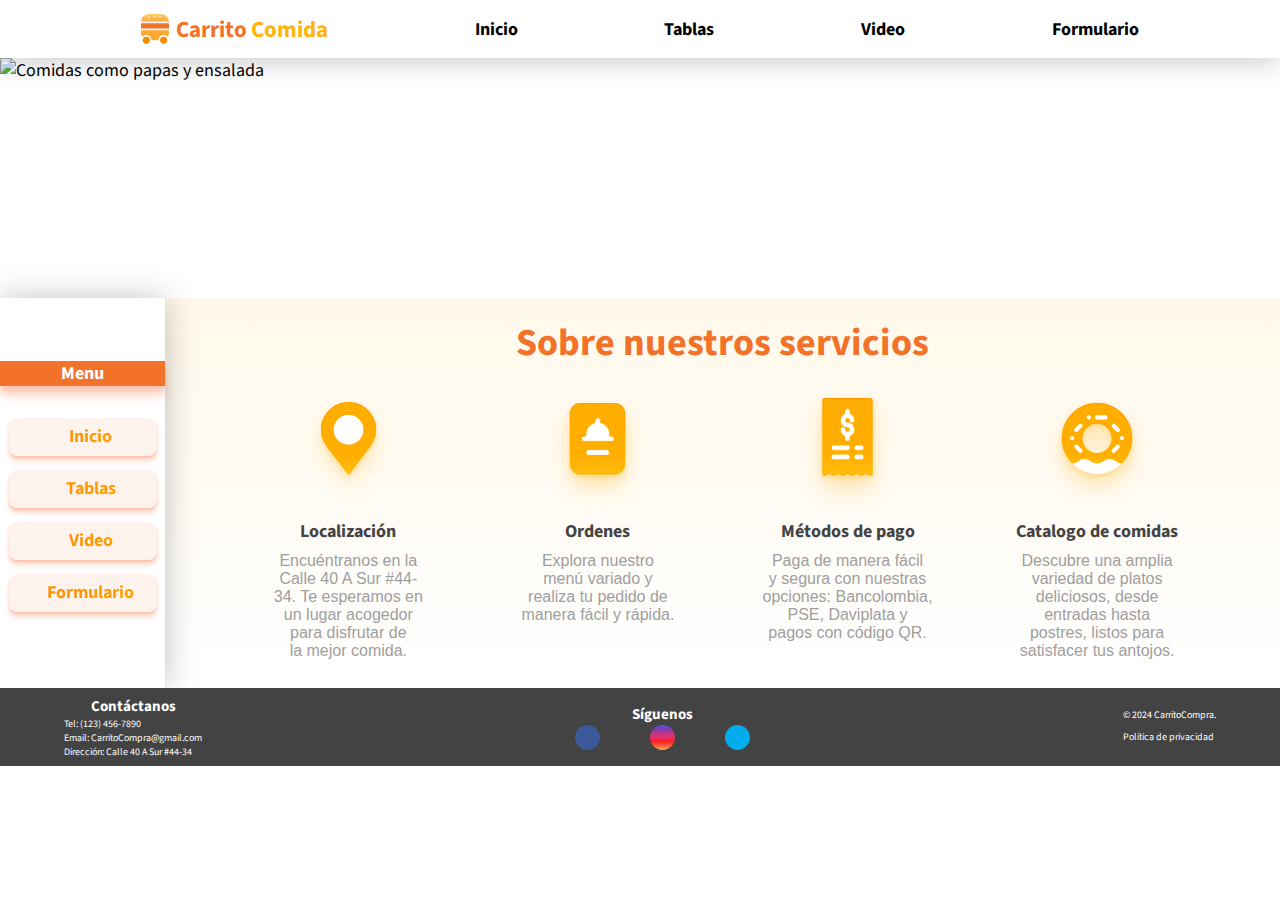
==== index.html @ 59a5022c "Add files via upload" ====
<!DOCTYPE html>
<html lang="en">

<head>
    <meta charset="UTF-8" />
    <meta name="viewport" content="width=device-width, initial-scale=1.0" />
    <title>Car.Comida 👨‍🍳</title>
    <link rel="stylesheet" href="style.css" />
    <link rel="shortcut icon" href="./imagenes/iconChef.svg" type="image/x-icon" />
    <link rel="preconnect" href="https://fonts.googleapis.com" />
    <link rel="preconnect" href="https://fonts.gstatic.com" crossorigin />
    <link href="https://fonts.googleapis.com/css2?family=Source+Sans+3:wght@200;300;400;500;600;700;800;900&display=swap" rel="stylesheet" />
    <link rel="stylesheet" href="styleIndex.css">
</head>

<body>
    <header class="header">
        <nav class="nav">
            <ul class="nav__list">
                <li class="nav__item nav_item--logo">
                    <a href="index.html" class="nav__link link">
                        <img src="/Imagenes/iconChef.svg" alt="Logo" class="nav__image" />
                        <p class="nav__text nav__text--logo">
                            <span class="nav__span-carrito">Carrito</span>
                            <span class="nav__span-comida">Comida</span>
                        </p>
                    </a>
                </li>
                <li class="nav__item">
                    <a href="index.html" class="nav__link link">Inicio</a>
                </li>
                <li class="nav__item">
                    <a href="tabla.html" class="nav__link link">Tablas</a>
                </li>
                <li class="nav__item">
                    <a href="video.html" class="nav__link link">Video</a>
                </li>
                <li class="nav__item">
                    <a href="formulario.html" class="nav__link link">Formulario</a>
                </li>
            </ul>
        </nav>
        <section class="header-section">
            <figure class="header-section__figure">
                <div class="image-container">
                    <img class="image-container__image" src="/Imagenes/comidas.png" alt="Comidas como papas y ensalada">
                    <h2 class="image-container__h2">¡Deliciosas opciones para ti! <br> Tu antojo, nuestra pasión.</h2>
                </div>               
            </figure>
        </section>
    </header>
    <main class="main-index">
        <aside class="sidebar">
            <div class="sidebar__header">
                <h2 class="sidebar__title">Menu</h2>
            </div>
            <ul class="sidebar__list">
                <a href="#" class="sidebar__link link">
                <li class="sidebar__item">
                    <p>Inicio</p>
                </li>
                </a>
                <a href="tabla.html" class="sidebar__link link">
                <li class="sidebar__item">
                    <p>Tablas</p>
                </li>
                </a>
                
                <a href="video.html" class="sidebar__link link">
                <li class="sidebar__item">
                <p>Video</p>
                </li>
                </a>
                
                <a href="formulario.html" class="sidebar__link link">
                <li class="sidebar__item">
                  <p>Formulario</p>
                </li>
                </a>
            </ul>
        </aside>
        <section class="services">
            <div class="services__content">
                <h2 class="services__title">Sobre nuestros servicios</h2>
    
            <div class="services__content-second">
                <div class="services__item">
                    <div class="services__image-container">
                        <img src="/Imagenes/localizacion.png" alt="Localización" class="services__image">
                    </div>                 
                    <h2 class="services__item-title">Localización </h2>
                    <p class="services__description">Encuéntranos en la Calle 40 A Sur #44-34. Te esperamos en un lugar acogedor para disfrutar de la mejor comida.</p>
                </div>
                
                <div class="services__item">
                    <div class="services__image-container">
                        <img src="/Imagenes/Menu.png" alt="Ordenes" class="services__image">
                    </div>                 
                    <h2 class="services__item-title">Ordenes</h2>
                    <p class="services__description">Explora nuestro menú variado y realiza tu pedido de manera fácil y rápida.</p>
                </div>
    
                <div class="services__item">
                    <div class="services__image-container">
                        <img src="/Imagenes/carta.png" alt="Pagos" class="services__image">
                    </div>                 
                    <h2 class="services__item-title">Métodos de pago</h2>
                    <p class="services__description">Paga de manera fácil y segura con nuestras opciones: Bancolombia, PSE, Daviplata y pagos con código QR.</p>
                </div>
    
                <div class="services__item">
                    <div class="services__image-container">
                        <img src="/Imagenes/Donut.png" alt="Comidas" class="services__image">
                    </div>                 
                    <h2 class="services__item-title">Catalogo de comidas</h2>
                    <p class="services__description">Descubre una amplia variedad de platos deliciosos, desde entradas hasta postres, listos para satisfacer tus antojos.</p>
                </div>
            </div>
            </div>
        </section>
    </main>
    <footer class="footer">
        <div class="footer__content">
            <section class="footer__section footer__section--contact">
                <h2 class="footer__title">Contáctanos</h2>
                <ul class="footer__list list">
                    <li class="footer__item">Tel: (123) 456-7890</li>
                    <li class="footer__item">Email: CarritoCompra@gmail.com</li>
                    <li class="footer__item">Dirección: Calle 40 A Sur #44-34</li>
                </ul>
            </section>
    
            <section class="footer__section footer__section--social">
                <h2 class="footer__title">Síguenos</h2>
                <ul class="footer__list footer__list--flex list">
                    <li class="footer__item">
                        <a href="#"  class="link facebook"><i class="fa-brands fa-facebook-f"></i></a>
                    </li>
                    <li class="footer__item">
                        <a href="#" class="link instagram"><i class="fa-brands fa-instagram"></i></a>
                    </li>
                    <li class="footer__item">
                        <a href="#"  class="link twitter"><i class="fa-brands fa-twitter"></i></a>
                    </li>
                </ul>
            </section>
    
            <section class="footer__section footer__section--legal">
                <p class="footer__text">&copy; 2024 CarritoCompra.</p>
                <a href="#" class="footer__link link">Política de privacidad</a>
            </section>
        </div>
        
    </footer>


    <script
			src="https://kit.fontawesome.com/81581fb069.js"
			crossorigin="anonymous"
		></script>
</body>

</html>
---- style.css ----
* {
  box-sizing: border-box;
  margin: 0;
  padding: 0;
  font-family: "Source Sans 3", sans-serif;
  font-size: 1.8rem;
}
:root {
  --color-primario: #ffffff;
  --color-secundario: #f58d00;
  --color-carrito: #f17228;
  --color-comida: #ffb30e;
  --degradado: linear-gradient(to right, #ff8a00, #ffae00);
}

html {
  font-size: 62.5%;
}




.nav {
  background-color: var(--color-primario);
  box-shadow: 0 0.1rem 3rem 0 #20212447;
  border-color: #dfe1e5;
  height: 5.8rem;
  display: flex;
  align-items: center;
  align-content: center;
  font-weight: bold;
  position: relative;
  z-index: 10;
}

.nav__list {
  display: flex;
  justify-content: space-between;
  width: 78%;
  align-items: center;
  margin: 0 auto;
  list-style: none;
}

.link {
  text-decoration: none;
  color: inherit;
}
.nav__link:hover {
  background: var(--degradado);
  background-clip: text;
  color: transparent;
  display: inline-block;
}

.nav_item--logo .nav__link {
  display: flex;
  justify-content: center;
  align-items: center;
}

.nav__span-carrito {
  margin-left: 0.7rem;
  font-size: 2.3rem;
  color: var(--color-carrito);
}

.nav__span-comida {
  font-size: 2.3rem;
  color: var(--color-comida);
}

.nav__link:hover .nav__span-comida {
  color: var(--color-carrito);
}
.nav__link:hover .nav__span-carrito {
  background: var(--degradado);
  background-clip: text;
  color: transparent;
}

.image-container__image {
  height: auto;
  width: 100%;
}

.image-container {
  position: relative;
  width: 100%;
  height: 24rem;
  overflow: hidden;
}

.image-container__h2 {
  position: absolute;
  top: 50%;
  left: 50%;
  transform: translate(-50%, -50%);
  color: var(--color-primario);
  font-size: 3.2rem;
  text-align: center;
  font-weight: bold;
}

main {
  height: auto;
  max-height: 100%;
  position: relative;
  
}

.main-index{
  display: flex;
}

.footer {
  display: flex;
  width: 100%;
  position: relative;
  align-items: center;
  background: #434343;
  color: white;
  z-index: 100;
  height: 7.8rem;
}

.footer__content {
  background: #434343;
  display: flex;
  justify-content: space-between;
  width: 90%;
  align-items: center;
  margin: 0 auto;
  padding: 0.7rem 0 0.7rem 0;
}

.footer__item,
.footer__text,
.footer__link {
  font-size: 1rem;
}

.footer__list--flex {
  display: flex;
  justify-content: space-between;
  align-items: center;
  gap: 5rem;
}

.footer__title {
  font-size: 1.5rem;
  text-align: center;
}

.fa-brands {
  font-size: 1.5rem;
}

.list {
  list-style: none;
}

.facebook {
  border-radius: 50%;
  width: 2.5rem;
  height: 2.5rem;
  display: flex;
  align-items: center;
  justify-content: center;
  background-color: #3b5998;
}
.instagram {
  border-radius: 50%;
  width: 2.5rem;
  height: 2.5rem;
  display: flex;
  align-items: center;
  justify-content: center;
  background: linear-gradient(
    #405de6,
    #833ab4,
    #c13584,
    #e1306c,
    #fd1d1d,
    #f56040,
    #fcaf45
  );
}

.twitter {
  border-radius: 50%;
  width: 2.5rem;
  height: 2.5rem;
  display: flex;
  align-items: center;
  justify-content: center;
  background-color: #00acee;
}
---- styleIndex.css ----
.body{
  position: relative;
}

html {
  font-size: 62.5%;
}

.sidebar {
    background: var(--color-primario);
    width: 19rem;
    display: flex;
    flex-direction: column;
    align-items: center;
    justify-content: center;
    gap: 3.2rem;
    box-shadow: 0 0.1rem 3rem 0 #20212447;
    position: relative;
    z-index: 10;
  }
  
  .sidebar__list {
    list-style: none;
    align-self: center;
    font-weight: 500;
    width: 100%;
    display: flex;
    flex-direction: column;
    align-items: center;
    justify-content: center;
  }
  
  .sidebar__item {
    padding-left: 1.6rem;
    margin-bottom: 1.4rem;
    display: flex;
    gap: 0.7rem;
    align-items: center;
    width: 14.8rem;
    height: 3.8rem;
    background-color: #f1722817;
    border-radius: 0.8rem;
    justify-content: center;
    box-shadow: 0px 0.2rem 0.2rem rgba(253, 114, 92, 0.22),
      0px 0.5rem 0.5rem rgba(250, 99, 35, 0.24);
  }
  
  .sidebar__item:hover {
    background-color: var(--color-carrito);
    color: white;
    box-shadow: 0px 0.4rem 0.4rem rgba(253, 114, 92, 0.3),
      0px 0.8rem 0.8rem rgba(250, 99, 35, 0.4);
  }
  
  .sidebar__link {
    font-size: 1.8rem;
    font-family: "Source Sans 3", sans-serif;
    font-weight: bold;
    background: var(--degradado);
    -webkit-background-clip: text;
    background-clip: text;
    color: transparent;
    display: inline-block;
  }
  
  .sidebar__link:hover {
    transform: scale(1.1);
  }
  
  .sidebar__link .sidebar__item p {
    color: var(--degradado);
  }
  
  .sidebar__header {
    background-color: #f17228;
    color: white;
    width: 100%;
    text-align: center;
    box-shadow: 0px 0.5rem 0.5rem rgba(253, 114, 92, 0.22),
      0px 1rem 1rem rgba(250, 99, 35, 0.24);
  }
  

  .services {
    height: 39rem;
    position: relative;
    width: 100%;
    display: flex;
    flex-direction: column;
    align-items: center;
   justify-content: center;
    text-align: center;
    background: linear-gradient(
      0deg,
      rgba(253, 237, 202, 0) 0%,
      rgba(255, 207, 103, 0.13) 100%
    );
  }
  .services__content {
    margin: 0 auto;
    width: 85%;
  }
  
  .services__content-second {
    display: grid;
    grid-template-columns: repeat(4, 1fr);
    grid-template-rows: 1fr;
    grid-column-gap: 5.1rem;
    grid-row-gap: 0px;
    width: 100%;
    justify-content: center;
    align-items: stretch;
    margin-top: 1rem;
  }
  
  .services__item {
    display: flex;
    flex-direction: column;
    justify-content: space-between;
    align-items: center;
    height: 100%;
    min-height: 23.2rem;
    padding: 1rem;
  }
  
  .services__image-container {
    height: 12.2rem;
    width: 10.7rem;
    display: flex;
    align-items: center;
    justify-content: center;
    margin: 0 auto;
  }
  
  .services__image {
    height: 12.2rem;
    width: 10.7rem;
    object-fit: cover;
  }
  
  .services__title {
    font-size: 3.8rem;
    font-weight: bold;
    color: #f17228;
  }
  
  .services__item-title {
    font-size: 1.8rem;
    font-weight: bold;
    font-family: "Source Sans 3", sans-serif;
    color: #434343;
    line-height: 4rem;
  }
  .services__description {
    font-size: 1.6rem;
    font-weight: normal;
    font-family: "Open Sans", sans-serif;
    color: #9e9e9e;
    text-wrap: balance;
    flex-grow: 1;
    text-align: center;
  }
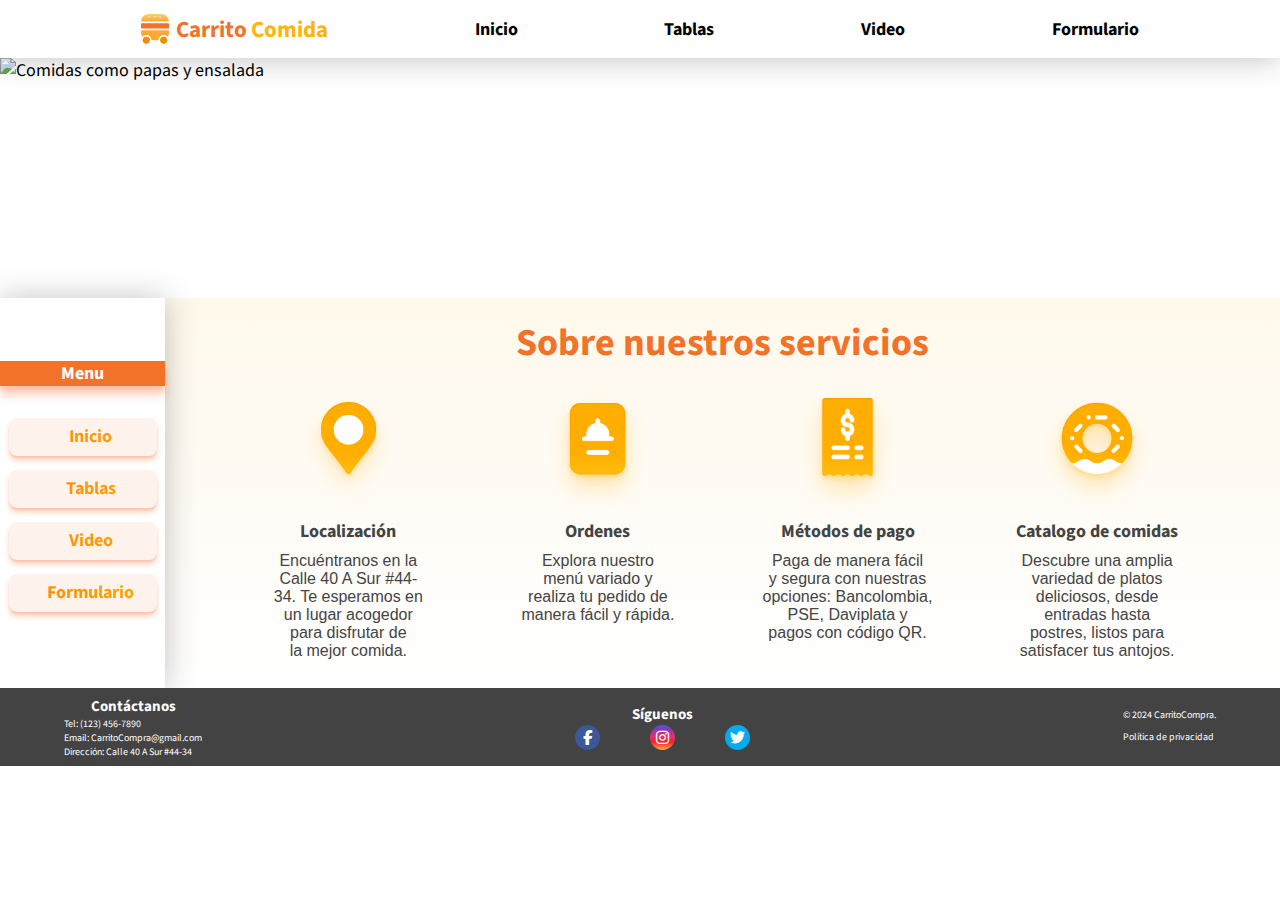
==== commit bc235143: "Update index.html" ====
--- a/index.html
+++ b/index.html
@@ -6,11 +6,12 @@
     <meta name="viewport" content="width=device-width, initial-scale=1.0" />
     <title>Car.Comida 👨‍🍳</title>
     <link rel="stylesheet" href="style.css" />
-    <link rel="shortcut icon" href="./imagenes/iconChef.svg" type="image/x-icon" />
+    <link rel="shortcut icon" href="./Imagenes/iconChef.svg" type="image/x-icon" />
     <link rel="preconnect" href="https://fonts.googleapis.com" />
     <link rel="preconnect" href="https://fonts.gstatic.com" crossorigin />
     <link href="https://fonts.googleapis.com/css2?family=Source+Sans+3:wght@200;300;400;500;600;700;800;900&display=swap" rel="stylesheet" />
     <link rel="stylesheet" href="styleIndex.css">
+    <link href="https://cdnjs.cloudflare.com/ajax/libs/font-awesome/6.5.0/css/all.min.css"rel="stylesheet"/>
 </head>
 
 <body>
@@ -19,7 +20,7 @@
             <ul class="nav__list">
                 <li class="nav__item nav_item--logo">
                     <a href="index.html" class="nav__link link">
-                        <img src="/Imagenes/iconChef.svg" alt="Logo" class="nav__image" />
+                        <img src="./Imagenes/iconChef.svg" alt="Logo" class="nav__image" />
                         <p class="nav__text nav__text--logo">
                             <span class="nav__span-carrito">Carrito</span>
                             <span class="nav__span-comida">Comida</span>
@@ -43,7 +44,7 @@
         <section class="header-section">
             <figure class="header-section__figure">
                 <div class="image-container">
-                    <img class="image-container__image" src="/Imagenes/comidas.png" alt="Comidas como papas y ensalada">
+                    <img class="image-container__image" src="./Imagenes/comidas.png" alt="Comidas como papas y ensalada">
                     <h2 class="image-container__h2">¡Deliciosas opciones para ti! <br> Tu antojo, nuestra pasión.</h2>
                 </div>               
             </figure>
@@ -86,7 +87,7 @@
             <div class="services__content-second">
                 <div class="services__item">
                     <div class="services__image-container">
-                        <img src="/Imagenes/localizacion.png" alt="Localización" class="services__image">
+                        <img src="./Imagenes/localizacion.png" alt="Localización" class="services__image">
                     </div>                 
                     <h2 class="services__item-title">Localización </h2>
                     <p class="services__description">Encuéntranos en la Calle 40 A Sur #44-34. Te esperamos en un lugar acogedor para disfrutar de la mejor comida.</p>
@@ -94,7 +95,7 @@
                 
                 <div class="services__item">
                     <div class="services__image-container">
-                        <img src="/Imagenes/Menu.png" alt="Ordenes" class="services__image">
+                        <img src="./Imagenes/Menu.png" alt="Ordenes" class="services__image">
                     </div>                 
                     <h2 class="services__item-title">Ordenes</h2>
                     <p class="services__description">Explora nuestro menú variado y realiza tu pedido de manera fácil y rápida.</p>
@@ -102,7 +103,7 @@
     
                 <div class="services__item">
                     <div class="services__image-container">
-                        <img src="/Imagenes/carta.png" alt="Pagos" class="services__image">
+                        <img src="./Imagenes/carta.png" alt="Pagos" class="services__image">
                     </div>                 
                     <h2 class="services__item-title">Métodos de pago</h2>
                     <p class="services__description">Paga de manera fácil y segura con nuestras opciones: Bancolombia, PSE, Daviplata y pagos con código QR.</p>
@@ -110,7 +111,7 @@
     
                 <div class="services__item">
                     <div class="services__image-container">
-                        <img src="/Imagenes/Donut.png" alt="Comidas" class="services__image">
+                        <img src="./Imagenes/Donut.png" alt="Comidas" class="services__image">
                     </div>                 
                     <h2 class="services__item-title">Catalogo de comidas</h2>
                     <p class="services__description">Descubre una amplia variedad de platos deliciosos, desde entradas hasta postres, listos para satisfacer tus antojos.</p>
@@ -160,4 +161,4 @@
 		></script>
 </body>
 
-</html>+</html>
--- a/styleIndex.css
+++ b/styleIndex.css
@@ -155,9 +155,9 @@
     font-size: 1.6rem;
     font-weight: normal;
     font-family: "Open Sans", sans-serif;
-    color: #9e9e9e;
+    color: #444444;
     text-wrap: balance;
     flex-grow: 1;
     text-align: center;
   }
-  +  
